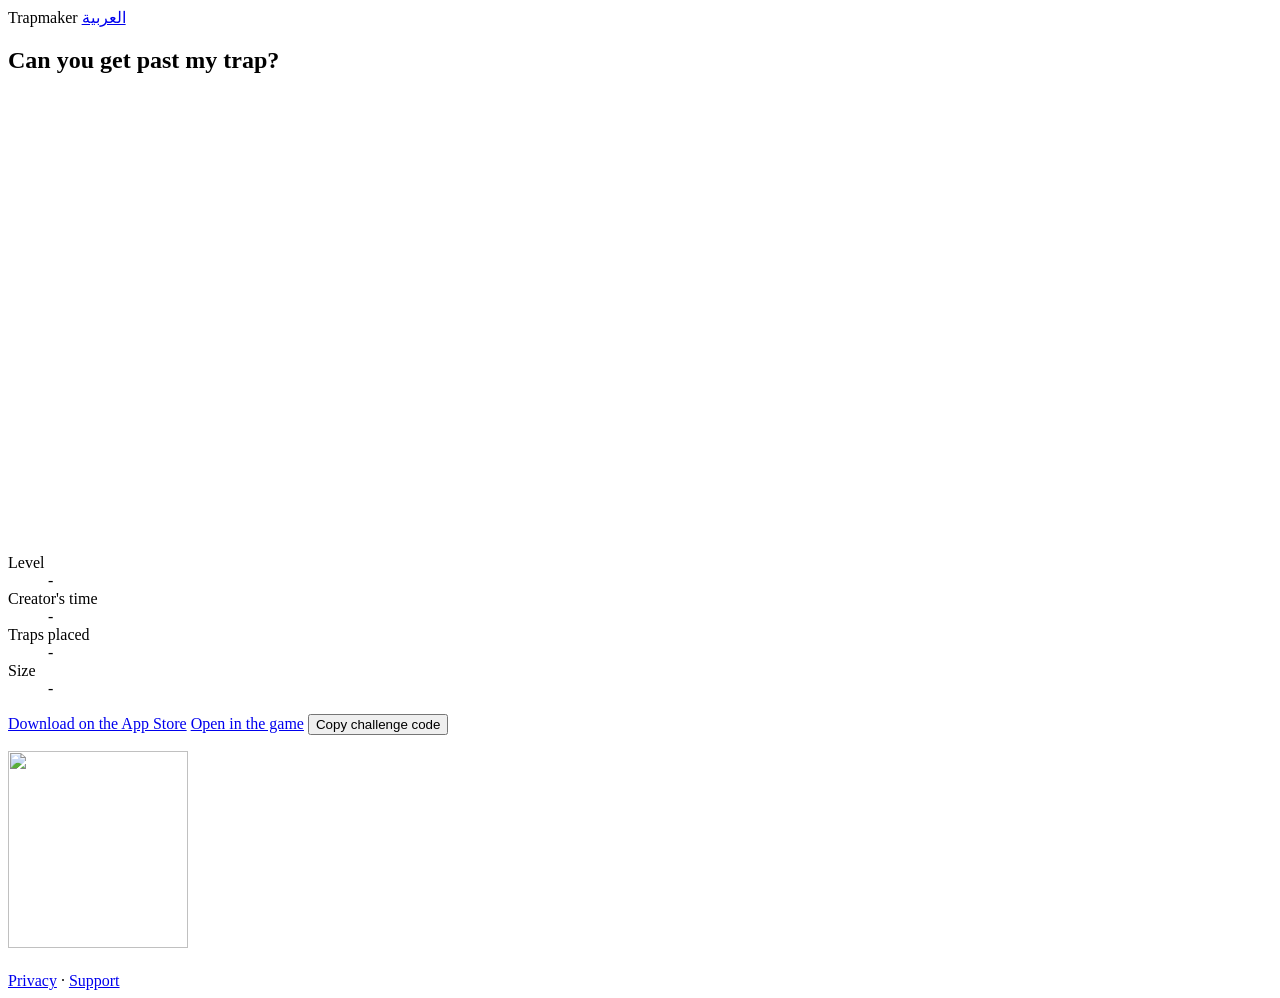
==== c/index.html @ 7026fe3b "Publish Trapmaker prerelease privacy and support site" ====
<!doctype html>
<html lang="en">
<head>
<meta charset="utf-8">
<meta name="viewport" content="width=device-width, initial-scale=1, viewport-fit=cover">
<title>Trapmaker challenge</title>
<meta name="description" content="A friend built a trap route in Trapmaker. Can you get past it?">
<meta property="og:title" content="Can you get past my trap?">
<meta property="og:description" content="A friend built this trap route in Trapmaker. Open it in the game and try to beat it.">
<meta property="og:type" content="website">
<meta property="og:image" content="https://trapmaker.example/assets/hero.webp">
<meta name="twitter:card" content="summary_large_image">
<meta name="robots" content="noindex">

<link rel="icon" href="/trapmaker-site/assets/runner.webp">
<link rel="stylesheet" href="/trapmaker-site/style.css">
</head>
<body>
<main>
  <header class="top">
    <span class="brand">Trapmaker</span>
    <a id="lang" href="?lang=ar">العربية</a>
  </header>
  <p id="bad" class="bad" hidden></p>
  <section id="challenge">
    <h1 data-t="title">Can you get past my trap?</h1>
    <p class="lead" data-t="sub"></p>
    <div class="picture"><canvas id="picture" width="960" height="440" aria-label="Challenge layout"></canvas></div>
    <dl class="stats">
      <div><dt data-t="level">Level</dt><dd id="level-name">-</dd></div>
      <div><dt data-t="time">Creator's time</dt><dd id="time">-</dd></div>
      <div><dt data-t="traps">Traps placed</dt><dd id="traps">-</dd></div>
      <div><dt data-t="size">Size</dt><dd id="size">-</dd></div>
    </dl>
    <ul id="legend" class="legend"></ul>
    <p class="note" data-t="note"></p>
  </section>
  <div class="actions">
    <a id="store" class="btn primary" href="#">Download on the App Store</a>
    <a id="open" class="btn" href="#" data-t="open">Open in the game</a>
    <button id="copy" class="btn" type="button" data-t="copy">Copy challenge code</button>
  </div>
  <p class="how" data-t="how"></p>
  <section class="about">
    <img src="/trapmaker-site/assets/hero.webp" alt="" width="180" height="197">
    <div><h2 data-t="what"></h2><p data-t="whatText"></p></div>
  </section>
  <footer><a href="/trapmaker-site/privacy.html">Privacy</a> &middot; <a href="/trapmaker-site/support.html">Support</a></footer>
</main>
<script src="/trapmaker-site/site.js"></script>
<script src="/trapmaker-site/decoder.js"></script>
<script src="/trapmaker-site/app.js"></script>
</body>
</html>
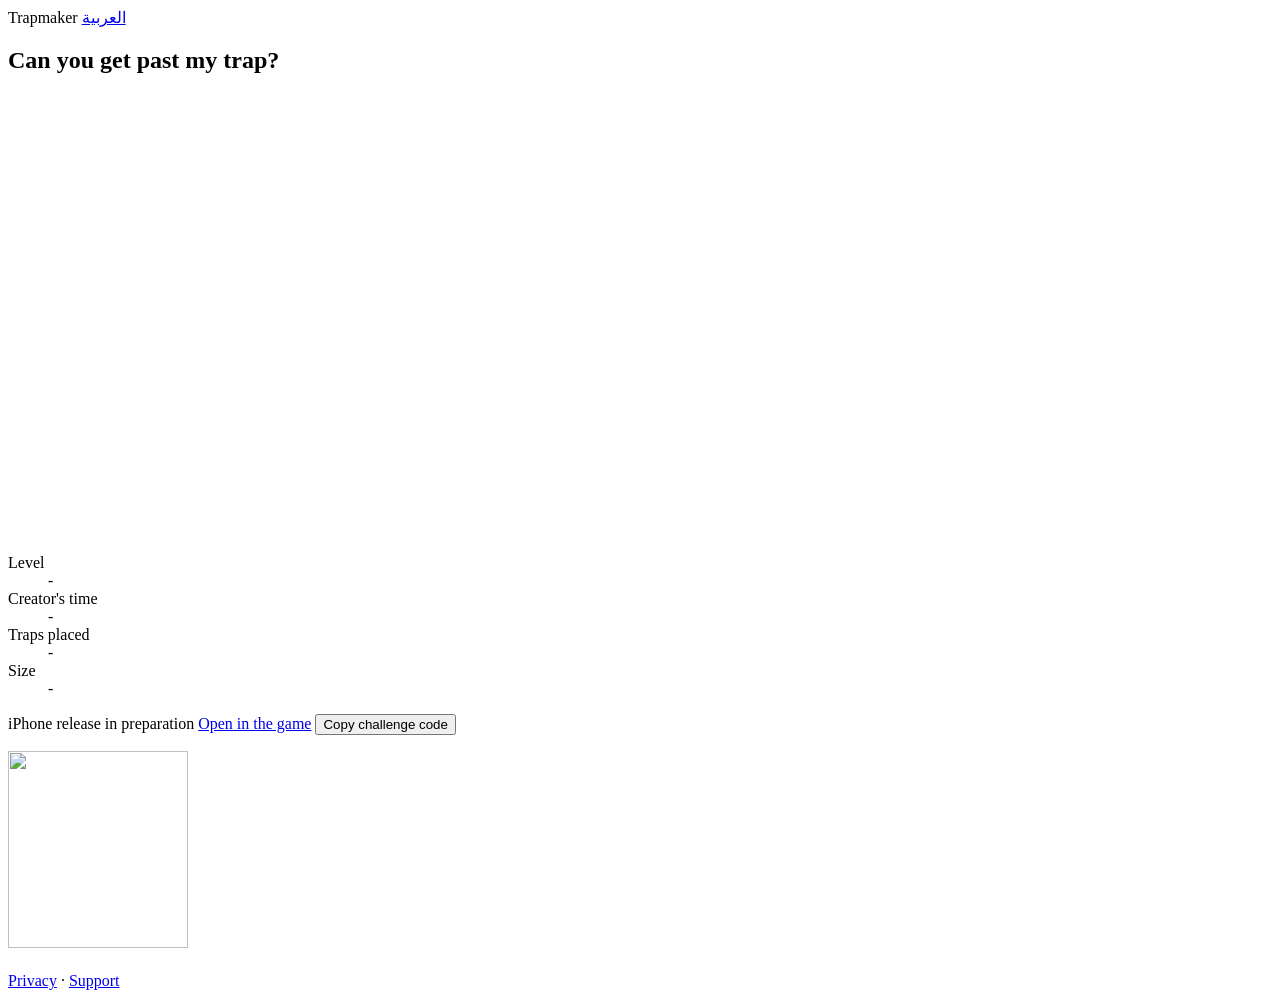
==== commit f534c676: "Validate shared challenge links and prerelease availability" ====
--- a/c/index.html
+++ b/c/index.html
@@ -8,7 +8,7 @@
 <meta property="og:title" content="Can you get past my trap?">
 <meta property="og:description" content="A friend built this trap route in Trapmaker. Open it in the game and try to beat it.">
 <meta property="og:type" content="website">
-<meta property="og:image" content="https://trapmaker.example/assets/hero.webp">
+<meta property="og:image" content="https://alishehab01.github.io/trapmaker-site/assets/hero.webp">
 <meta name="twitter:card" content="summary_large_image">
 <meta name="robots" content="noindex">
 
@@ -36,7 +36,7 @@
     <p class="note" data-t="note"></p>
   </section>
   <div class="actions">
-    <a id="store" class="btn primary" href="#">Download on the App Store</a>
+    <a id="store" class="btn primary disabled" aria-disabled="true">iPhone release in preparation</a>
     <a id="open" class="btn" href="#" data-t="open">Open in the game</a>
     <button id="copy" class="btn" type="button" data-t="copy">Copy challenge code</button>
   </div>
